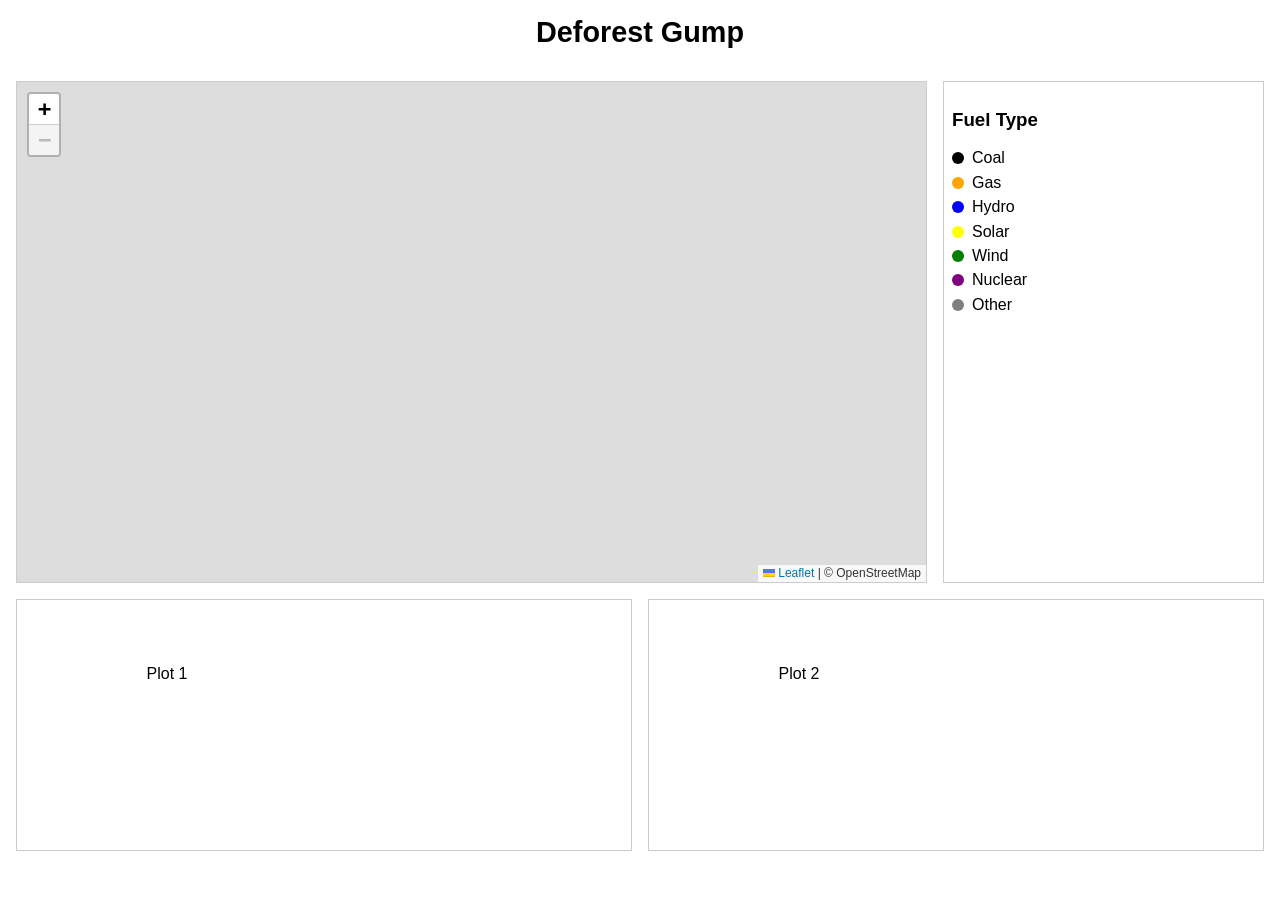
==== project-skeleton/page.html @ 11a4739e "interactive map with powerplants" ====
<!doctype html>
<html lang="en">
<head>
  <meta charset="utf-8">
  <meta name="viewport" content="width=device-width, initial-scale=1.0">
  <title>Deforest Gump</title>
  <meta name="author" content="Simon Barras, Oliver Daoud, Phuc-hung Truong">

  <!-- CSS -->
  <link rel="stylesheet" href="style.css">
  <link rel="stylesheet" href="lib/leaflet.css" />
</head>

<body>
  <header>
    Deforest Gump
  </header>

  <main>
    <!-- Top row -->
    <section class="top-row">
      <div class="main-svg" id="map"></div>
      <div class="side-panel">
				<h3>Fuel Type</h3>
			  <div class="legend">
			    <div class="legend-item"><span class="dot" style="background:black"></span> Coal</div>
			    <div class="legend-item"><span class="dot" style="background:orange"></span> Gas</div>
			    <div class="legend-item"><span class="dot" style="background:blue"></span> Hydro</div>
			    <div class="legend-item"><span class="dot" style="background:yellow"></span> Solar</div>
			    <div class="legend-item"><span class="dot" style="background:green"></span> Wind</div>
			    <div class="legend-item"><span class="dot" style="background:purple"></span> Nuclear</div>
			    <div class="legend-item"><span class="dot" style="background:gray"></span> Other</div>
			  </div>
      </div>
    </section>

    <!-- Bottom row -->
    <section class="bottom-row">
      <div class="plot">
        <svg id="plot-1">
          <text x="50%" y="50%" text-anchor="middle" dominant-baseline="middle">Plot 1</text>
        </svg>
      </div>
      <div class="plot">
        <svg id="plot-2">
          <text x="50%" y="50%" text-anchor="middle" dominant-baseline="middle">Plot 2</text>
        </svg>
      </div>
    </section>
  </main>

  <!-- JS -->
  <script src="lib/leaflet.js"></script>
  <script src="lib/d3.min.js"></script>
  <script src="lib/topojson.min.js"></script>
  <script src="main.js"></script>
</body>
</html>
---- project-skeleton/style.css ----
/*
This CSS governs the appearance of our site.
You can find the basic concepts of CSS here: https://developer.mozilla.org/en-US/docs/Learn/CSS/Introduction_to_CSS/How_CSS_works
*/

/*
This makes the border and padding be counted as part of the element's size.
https://developer.mozilla.org/en-US/docs/Learn/CSS/Introduction_to_CSS/Box_model
It switches from
	https://mdn.mozillademos.org/files/13647/box-model-standard-small.png
to
	https://mdn.mozillademos.org/files/13649/box-model-alt-small.png
*/


body {
  margin: 0;
  font-family: Arial, sans-serif;
}

header {
  text-align: center;
  padding: 1rem;
  font-size: 1.8rem;
  font-weight: bold;
}

main {
  padding: 1rem;
  display: flex;
  flex-direction: column;
  gap: 1rem;
}


.top-row {
  display: flex;
  gap: 1rem;
}

.main-svg {
  flex: 3;
  border: 1px solid #ccc;
  min-height: 300px;
}

.side-panel {
  flex: 1;
  border: 1px solid #ccc;
  padding: 0.5rem;
}


.bottom-row {
  display: flex;
  gap: 1rem;
}

.plot {
  flex: 1;
  border: 1px solid #ccc;
  min-height: 250px;
}



/*
svg {
  width: 100%;
  height: 100%;
  display: block;
}
*/
#map {
  height: 500px;
  width: 100%;
}


.legend-item {
  display: flex;
  align-items: center;
  gap: 0.5rem;
  margin-bottom: 0.4rem;
}

.dot {
  width: 12px;
  height: 12px;
  border-radius: 50%;
  display: inline-block;
  flex-shrink: 0;
}
---- project-skeleton/lib/leaflet.css ----
/* required styles */

.leaflet-pane,
.leaflet-tile,
.leaflet-marker-icon,
.leaflet-marker-shadow,
.leaflet-tile-container,
.leaflet-pane > svg,
.leaflet-pane > canvas,
.leaflet-zoom-box,
.leaflet-image-layer,
.leaflet-layer {
	position: absolute;
	left: 0;
	top: 0;
	}
.leaflet-container {
	overflow: hidden;
	}
.leaflet-tile,
.leaflet-marker-icon,
.leaflet-marker-shadow {
	-webkit-user-select: none;
	   -moz-user-select: none;
	        user-select: none;
	  -webkit-user-drag: none;
	}
/* Prevents IE11 from highlighting tiles in blue */
.leaflet-tile::selection {
	background: transparent;
}
/* Safari renders non-retina tile on retina better with this, but Chrome is worse */
.leaflet-safari .leaflet-tile {
	image-rendering: -webkit-optimize-contrast;
	}
/* hack that prevents hw layers "stretching" when loading new tiles */
.leaflet-safari .leaflet-tile-container {
	width: 1600px;
	height: 1600px;
	-webkit-transform-origin: 0 0;
	}
.leaflet-marker-icon,
.leaflet-marker-shadow {
	display: block;
	}
/* .leaflet-container svg: reset svg max-width decleration shipped in Joomla! (joomla.org) 3.x */
/* .leaflet-container img: map is broken in FF if you have max-width: 100% on tiles */
.leaflet-container .leaflet-overlay-pane svg {
	max-width: none !important;
	max-height: none !important;
	}
.leaflet-container .leaflet-marker-pane img,
.leaflet-container .leaflet-shadow-pane img,
.leaflet-container .leaflet-tile-pane img,
.leaflet-container img.leaflet-image-layer,
.leaflet-container .leaflet-tile {
	max-width: none !important;
	max-height: none !important;
	width: auto;
	padding: 0;
	}

.leaflet-container img.leaflet-tile {
	/* See: https://bugs.chromium.org/p/chromium/issues/detail?id=600120 */
	mix-blend-mode: plus-lighter;
}

.leaflet-container.leaflet-touch-zoom {
	-ms-touch-action: pan-x pan-y;
	touch-action: pan-x pan-y;
	}
.leaflet-container.leaflet-touch-drag {
	-ms-touch-action: pinch-zoom;
	/* Fallback for FF which doesn't support pinch-zoom */
	touch-action: none;
	touch-action: pinch-zoom;
}
.leaflet-container.leaflet-touch-drag.leaflet-touch-zoom {
	-ms-touch-action: none;
	touch-action: none;
}
.leaflet-container {
	-webkit-tap-highlight-color: transparent;
}
.leaflet-container a {
	-webkit-tap-highlight-color: rgba(51, 181, 229, 0.4);
}
.leaflet-tile {
	filter: inherit;
	visibility: hidden;
	}
.leaflet-tile-loaded {
	visibility: inherit;
	}
.leaflet-zoom-box {
	width: 0;
	height: 0;
	-moz-box-sizing: border-box;
	     box-sizing: border-box;
	z-index: 800;
	}
/* workaround for https://bugzilla.mozilla.org/show_bug.cgi?id=888319 */
.leaflet-overlay-pane svg {
	-moz-user-select: none;
	}

.leaflet-pane         { z-index: 400; }

.leaflet-tile-pane    { z-index: 200; }
.leaflet-overlay-pane { z-index: 400; }
.leaflet-shadow-pane  { z-index: 500; }
.leaflet-marker-pane  { z-index: 600; }
.leaflet-tooltip-pane   { z-index: 650; }
.leaflet-popup-pane   { z-index: 700; }

.leaflet-map-pane canvas { z-index: 100; }
.leaflet-map-pane svg    { z-index: 200; }

.leaflet-vml-shape {
	width: 1px;
	height: 1px;
	}
.lvml {
	behavior: url(#default#VML);
	display: inline-block;
	position: absolute;
	}


/* control positioning */

.leaflet-control {
	position: relative;
	z-index: 800;
	pointer-events: visiblePainted; /* IE 9-10 doesn't have auto */
	pointer-events: auto;
	}
.leaflet-top,
.leaflet-bottom {
	position: absolute;
	z-index: 1000;
	pointer-events: none;
	}
.leaflet-top {
	top: 0;
	}
.leaflet-right {
	right: 0;
	}
.leaflet-bottom {
	bottom: 0;
	}
.leaflet-left {
	left: 0;
	}
.leaflet-control {
	float: left;
	clear: both;
	}
.leaflet-right .leaflet-control {
	float: right;
	}
.leaflet-top .leaflet-control {
	margin-top: 10px;
	}
.leaflet-bottom .leaflet-control {
	margin-bottom: 10px;
	}
.leaflet-left .leaflet-control {
	margin-left: 10px;
	}
.leaflet-right .leaflet-control {
	margin-right: 10px;
	}


/* zoom and fade animations */

.leaflet-fade-anim .leaflet-popup {
	opacity: 0;
	-webkit-transition: opacity 0.2s linear;
	   -moz-transition: opacity 0.2s linear;
	        transition: opacity 0.2s linear;
	}
.leaflet-fade-anim .leaflet-map-pane .leaflet-popup {
	opacity: 1;
	}
.leaflet-zoom-animated {
	-webkit-transform-origin: 0 0;
	    -ms-transform-origin: 0 0;
	        transform-origin: 0 0;
	}
svg.leaflet-zoom-animated {
	will-change: transform;
}

.leaflet-zoom-anim .leaflet-zoom-animated {
	-webkit-transition: -webkit-transform 0.25s cubic-bezier(0,0,0.25,1);
	   -moz-transition:    -moz-transform 0.25s cubic-bezier(0,0,0.25,1);
	        transition:         transform 0.25s cubic-bezier(0,0,0.25,1);
	}
.leaflet-zoom-anim .leaflet-tile,
.leaflet-pan-anim .leaflet-tile {
	-webkit-transition: none;
	   -moz-transition: none;
	        transition: none;
	}

.leaflet-zoom-anim .leaflet-zoom-hide {
	visibility: hidden;
	}


/* cursors */

.leaflet-interactive {
	cursor: pointer;
	}
.leaflet-grab {
	cursor: -webkit-grab;
	cursor:    -moz-grab;
	cursor:         grab;
	}
.leaflet-crosshair,
.leaflet-crosshair .leaflet-interactive {
	cursor: crosshair;
	}
.leaflet-popup-pane,
.leaflet-control {
	cursor: auto;
	}
.leaflet-dragging .leaflet-grab,
.leaflet-dragging .leaflet-grab .leaflet-interactive,
.leaflet-dragging .leaflet-marker-draggable {
	cursor: move;
	cursor: -webkit-grabbing;
	cursor:    -moz-grabbing;
	cursor:         grabbing;
	}

/* marker & overlays interactivity */
.leaflet-marker-icon,
.leaflet-marker-shadow,
.leaflet-image-layer,
.leaflet-pane > svg path,
.leaflet-tile-container {
	pointer-events: none;
	}

.leaflet-marker-icon.leaflet-interactive,
.leaflet-image-layer.leaflet-interactive,
.leaflet-pane > svg path.leaflet-interactive,
svg.leaflet-image-layer.leaflet-interactive path {
	pointer-events: visiblePainted; /* IE 9-10 doesn't have auto */
	pointer-events: auto;
	}

/* visual tweaks */

.leaflet-container {
	background: #ddd;
	outline-offset: 1px;
	}
.leaflet-container a {
	color: #0078A8;
	}
.leaflet-zoom-box {
	border: 2px dotted #38f;
	background: rgba(255,255,255,0.5);
	}


/* general typography */
.leaflet-container {
	font-family: "Helvetica Neue", Arial, Helvetica, sans-serif;
	font-size: 12px;
	font-size: 0.75rem;
	line-height: 1.5;
	}


/* general toolbar styles */

.leaflet-bar {
	box-shadow: 0 1px 5px rgba(0,0,0,0.65);
	border-radius: 4px;
	}
.leaflet-bar a {
	background-color: #fff;
	border-bottom: 1px solid #ccc;
	width: 26px;
	height: 26px;
	line-height: 26px;
	display: block;
	text-align: center;
	text-decoration: none;
	color: black;
	}
.leaflet-bar a,
.leaflet-control-layers-toggle {
	background-position: 50% 50%;
	background-repeat: no-repeat;
	display: block;
	}
.leaflet-bar a:hover,
.leaflet-bar a:focus {
	background-color: #f4f4f4;
	}
.leaflet-bar a:first-child {
	border-top-left-radius: 4px;
	border-top-right-radius: 4px;
	}
.leaflet-bar a:last-child {
	border-bottom-left-radius: 4px;
	border-bottom-right-radius: 4px;
	border-bottom: none;
	}
.leaflet-bar a.leaflet-disabled {
	cursor: default;
	background-color: #f4f4f4;
	color: #bbb;
	}

.leaflet-touch .leaflet-bar a {
	width: 30px;
	height: 30px;
	line-height: 30px;
	}
.leaflet-touch .leaflet-bar a:first-child {
	border-top-left-radius: 2px;
	border-top-right-radius: 2px;
	}
.leaflet-touch .leaflet-bar a:last-child {
	border-bottom-left-radius: 2px;
	border-bottom-right-radius: 2px;
	}

/* zoom control */

.leaflet-control-zoom-in,
.leaflet-control-zoom-out {
	font: bold 18px 'Lucida Console', Monaco, monospace;
	text-indent: 1px;
	}

.leaflet-touch .leaflet-control-zoom-in, .leaflet-touch .leaflet-control-zoom-out  {
	font-size: 22px;
	}


/* layers control */

.leaflet-control-layers {
	box-shadow: 0 1px 5px rgba(0,0,0,0.4);
	background: #fff;
	border-radius: 5px;
	}
.leaflet-control-layers-toggle {
	background-image: url(images/layers.png);
	width: 36px;
	height: 36px;
	}
.leaflet-retina .leaflet-control-layers-toggle {
	background-image: url(images/layers-2x.png);
	background-size: 26px 26px;
	}
.leaflet-touch .leaflet-control-layers-toggle {
	width: 44px;
	height: 44px;
	}
.leaflet-control-layers .leaflet-control-layers-list,
.leaflet-control-layers-expanded .leaflet-control-layers-toggle {
	display: none;
	}
.leaflet-control-layers-expanded .leaflet-control-layers-list {
	display: block;
	position: relative;
	}
.leaflet-control-layers-expanded {
	padding: 6px 10px 6px 6px;
	color: #333;
	background: #fff;
	}
.leaflet-control-layers-scrollbar {
	overflow-y: scroll;
	overflow-x: hidden;
	padding-right: 5px;
	}
.leaflet-control-layers-selector {
	margin-top: 2px;
	position: relative;
	top: 1px;
	}
.leaflet-control-layers label {
	display: block;
	font-size: 13px;
	font-size: 1.08333em;
	}
.leaflet-control-layers-separator {
	height: 0;
	border-top: 1px solid #ddd;
	margin: 5px -10px 5px -6px;
	}

/* Default icon URLs */
.leaflet-default-icon-path { /* used only in path-guessing heuristic, see L.Icon.Default */
	background-image: url(images/marker-icon.png);
	}


/* attribution and scale controls */

.leaflet-container .leaflet-control-attribution {
	background: #fff;
	background: rgba(255, 255, 255, 0.8);
	margin: 0;
	}
.leaflet-control-attribution,
.leaflet-control-scale-line {
	padding: 0 5px;
	color: #333;
	line-height: 1.4;
	}
.leaflet-control-attribution a {
	text-decoration: none;
	}
.leaflet-control-attribution a:hover,
.leaflet-control-attribution a:focus {
	text-decoration: underline;
	}
.leaflet-attribution-flag {
	display: inline !important;
	vertical-align: baseline !important;
	width: 1em;
	height: 0.6669em;
	}
.leaflet-left .leaflet-control-scale {
	margin-left: 5px;
	}
.leaflet-bottom .leaflet-control-scale {
	margin-bottom: 5px;
	}
.leaflet-control-scale-line {
	border: 2px solid #777;
	border-top: none;
	line-height: 1.1;
	padding: 2px 5px 1px;
	white-space: nowrap;
	-moz-box-sizing: border-box;
	     box-sizing: border-box;
	background: rgba(255, 255, 255, 0.8);
	text-shadow: 1px 1px #fff;
	}
.leaflet-control-scale-line:not(:first-child) {
	border-top: 2px solid #777;
	border-bottom: none;
	margin-top: -2px;
	}
.leaflet-control-scale-line:not(:first-child):not(:last-child) {
	border-bottom: 2px solid #777;
	}

.leaflet-touch .leaflet-control-attribution,
.leaflet-touch .leaflet-control-layers,
.leaflet-touch .leaflet-bar {
	box-shadow: none;
	}
.leaflet-touch .leaflet-control-layers,
.leaflet-touch .leaflet-bar {
	border: 2px solid rgba(0,0,0,0.2);
	background-clip: padding-box;
	}


/* popup */

.leaflet-popup {
	position: absolute;
	text-align: center;
	margin-bottom: 20px;
	}
.leaflet-popup-content-wrapper {
	padding: 1px;
	text-align: left;
	border-radius: 12px;
	}
.leaflet-popup-content {
	margin: 13px 24px 13px 20px;
	line-height: 1.3;
	font-size: 13px;
	font-size: 1.08333em;
	min-height: 1px;
	}
.leaflet-popup-content p {
	margin: 17px 0;
	margin: 1.3em 0;
	}
.leaflet-popup-tip-container {
	width: 40px;
	height: 20px;
	position: absolute;
	left: 50%;
	margin-top: -1px;
	margin-left: -20px;
	overflow: hidden;
	pointer-events: none;
	}
.leaflet-popup-tip {
	width: 17px;
	height: 17px;
	padding: 1px;

	margin: -10px auto 0;
	pointer-events: auto;

	-webkit-transform: rotate(45deg);
	   -moz-transform: rotate(45deg);
	    -ms-transform: rotate(45deg);
	        transform: rotate(45deg);
	}
.leaflet-popup-content-wrapper,
.leaflet-popup-tip {
	background: white;
	color: #333;
	box-shadow: 0 3px 14px rgba(0,0,0,0.4);
	}
.leaflet-container a.leaflet-popup-close-button {
	position: absolute;
	top: 0;
	right: 0;
	border: none;
	text-align: center;
	width: 24px;
	height: 24px;
	font: 16px/24px Tahoma, Verdana, sans-serif;
	color: #757575;
	text-decoration: none;
	background: transparent;
	}
.leaflet-container a.leaflet-popup-close-button:hover,
.leaflet-container a.leaflet-popup-close-button:focus {
	color: #585858;
	}
.leaflet-popup-scrolled {
	overflow: auto;
	}

.leaflet-oldie .leaflet-popup-content-wrapper {
	-ms-zoom: 1;
	}
.leaflet-oldie .leaflet-popup-tip {
	width: 24px;
	margin: 0 auto;

	-ms-filter: "progid:DXImageTransform.Microsoft.Matrix(M11=0.70710678, M12=0.70710678, M21=-0.70710678, M22=0.70710678)";
	filter: progid:DXImageTransform.Microsoft.Matrix(M11=0.70710678, M12=0.70710678, M21=-0.70710678, M22=0.70710678);
	}

.leaflet-oldie .leaflet-control-zoom,
.leaflet-oldie .leaflet-control-layers,
.leaflet-oldie .leaflet-popup-content-wrapper,
.leaflet-oldie .leaflet-popup-tip {
	border: 1px solid #999;
	}


/* div icon */

.leaflet-div-icon {
	background: #fff;
	border: 1px solid #666;
	}


/* Tooltip */
/* Base styles for the element that has a tooltip */
.leaflet-tooltip {
	position: absolute;
	padding: 6px;
	background-color: #fff;
	border: 1px solid #fff;
	border-radius: 3px;
	color: #222;
	white-space: nowrap;
	-webkit-user-select: none;
	-moz-user-select: none;
	-ms-user-select: none;
	user-select: none;
	pointer-events: none;
	box-shadow: 0 1px 3px rgba(0,0,0,0.4);
	}
.leaflet-tooltip.leaflet-interactive {
	cursor: pointer;
	pointer-events: auto;
	}
.leaflet-tooltip-top:before,
.leaflet-tooltip-bottom:before,
.leaflet-tooltip-left:before,
.leaflet-tooltip-right:before {
	position: absolute;
	pointer-events: none;
	border: 6px solid transparent;
	background: transparent;
	content: "";
	}

/* Directions */

.leaflet-tooltip-bottom {
	margin-top: 6px;
}
.leaflet-tooltip-top {
	margin-top: -6px;
}
.leaflet-tooltip-bottom:before,
.leaflet-tooltip-top:before {
	left: 50%;
	margin-left: -6px;
	}
.leaflet-tooltip-top:before {
	bottom: 0;
	margin-bottom: -12px;
	border-top-color: #fff;
	}
.leaflet-tooltip-bottom:before {
	top: 0;
	margin-top: -12px;
	margin-left: -6px;
	border-bottom-color: #fff;
	}
.leaflet-tooltip-left {
	margin-left: -6px;
}
.leaflet-tooltip-right {
	margin-left: 6px;
}
.leaflet-tooltip-left:before,
.leaflet-tooltip-right:before {
	top: 50%;
	margin-top: -6px;
	}
.leaflet-tooltip-left:before {
	right: 0;
	margin-right: -12px;
	border-left-color: #fff;
	}
.leaflet-tooltip-right:before {
	left: 0;
	margin-left: -12px;
	border-right-color: #fff;
	}

/* Printing */

@media print {
	/* Prevent printers from removing background-images of controls. */
	.leaflet-control {
		-webkit-print-color-adjust: exact;
		print-color-adjust: exact;
		}
	}
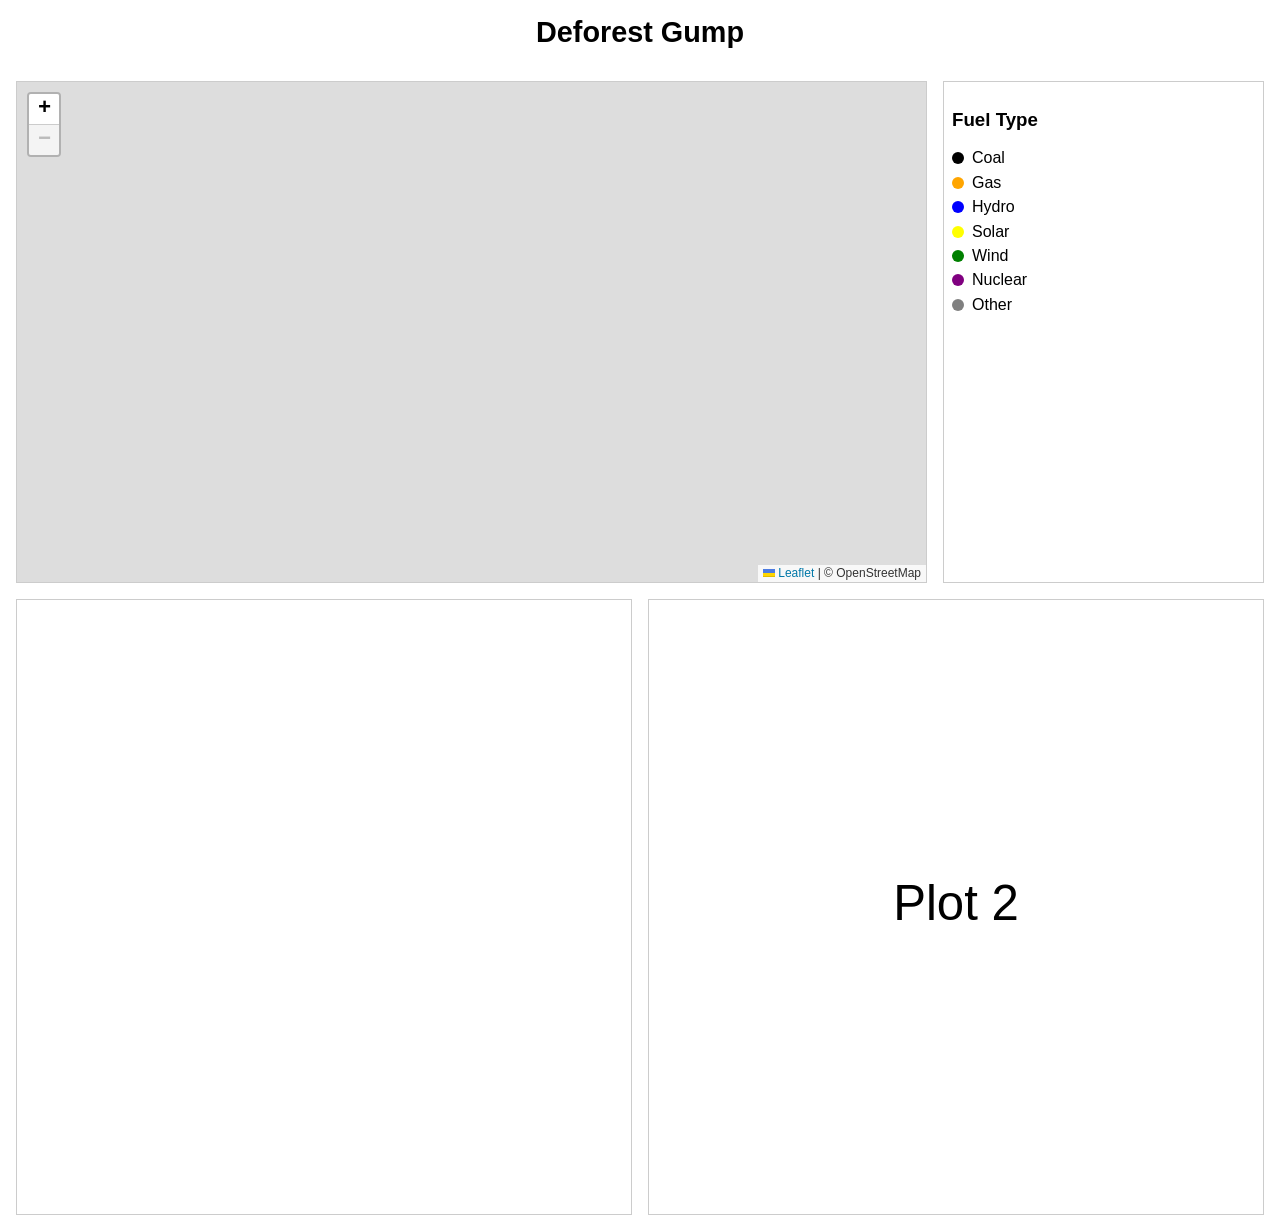
==== commit 55f34bd4: "kinda working linked plot" ====
--- a/project-skeleton/page.html
+++ b/project-skeleton/page.html
@@ -37,12 +37,12 @@
     <!-- Bottom row -->
     <section class="bottom-row">
       <div class="plot">
-        <svg id="plot-1">
-          <text x="50%" y="50%" text-anchor="middle" dominant-baseline="middle">Plot 1</text>
+        <svg id="plot-1" viewBox="0 0 100 100">
+          
         </svg>
       </div>
       <div class="plot">
-        <svg id="plot-2">
+        <svg id="plot-2" viewBox="0 0 100 100">
           <text x="50%" y="50%" text-anchor="middle" dominant-baseline="middle">Plot 2</text>
         </svg>
       </div>
--- a/project-skeleton/style.css
+++ b/project-skeleton/style.css
@@ -65,13 +65,31 @@
 
 
 
-/*
-svg {
+
+.plot svg {
   width: 100%;
   height: 100%;
   display: block;
 }
-*/
+
+.plot svg path {
+				stroke: rgb(250, 150, 0);
+				stroke-width: 1px;
+				fill: None;
+}
+
+.plot svg text {
+  font-family: sans-serif;
+  font-size: 8px;
+  fill: black;
+}
+
+.plot svg text.tick {
+  font-size: 4px;             /* smaller than the X label */
+  fill: gray;
+}
+
+
 #map {
   height: 500px;
   width: 100%;
